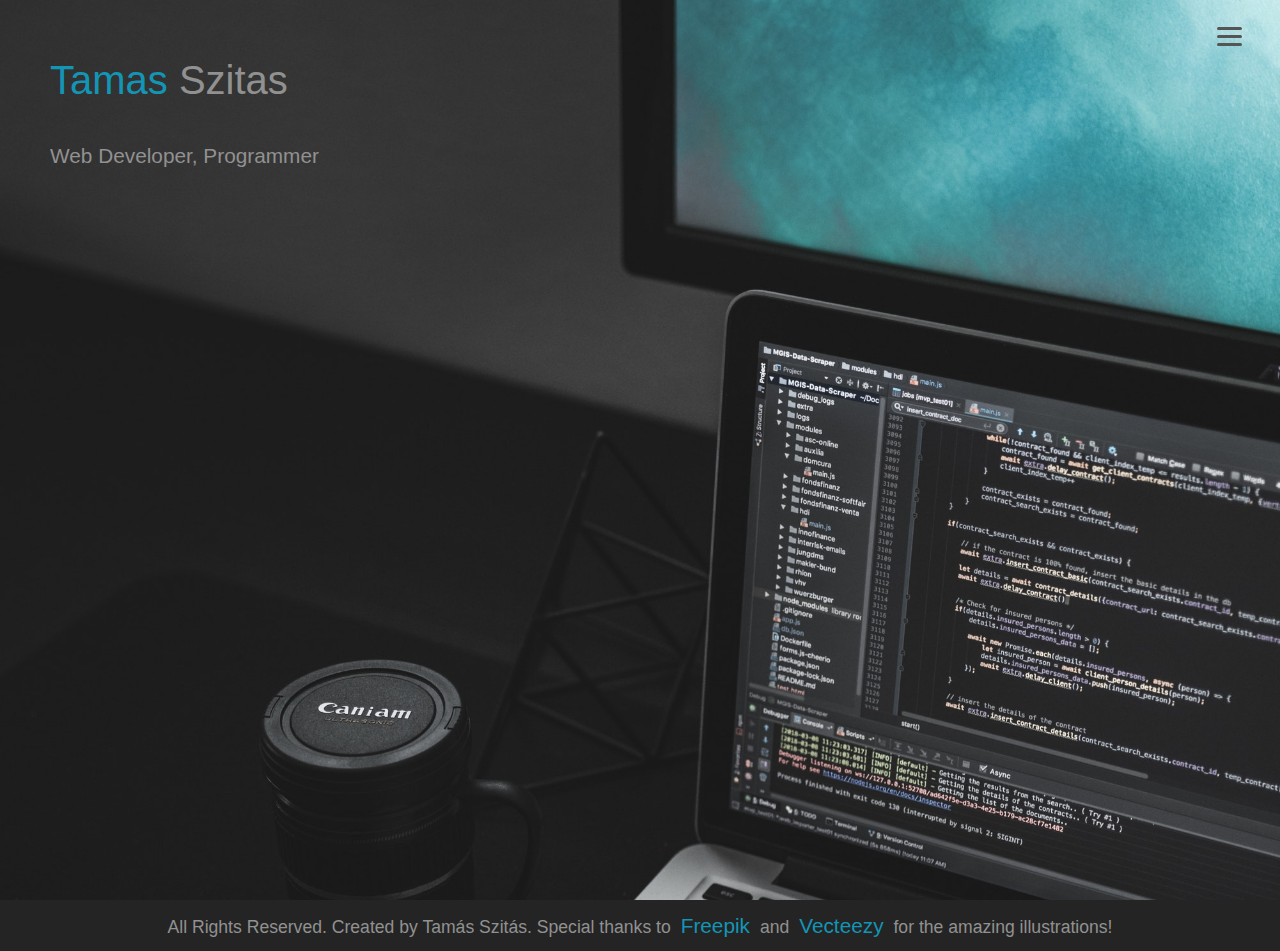
==== index.html @ 1372818f "Update index.html" ====
<!DOCTYPE html>
<html lang="en">
<head>
<meta charset="UTF-8">
<meta name="viewport" content="width=device-width,height=device-height,initial-scale=1.0">
<meta http-equiv="X-UA-Compatible" content="ie=edge">
<title>Tamas Szitas Curriculum Vitae</title>
<link rel="stylesheet" href="https://use.fontawesome.com/releases/v5.6.3/css/all.css" integrity="sha384-UHRtZLI+pbxtHCWp1t77Bi1L4ZtiqrqD80Kn4Z8NTSRyMA2Fd33n5dQ8lWUE00s/" crossorigin="anonymous">
<link rel="stylesheet" href="https://cdnjs.cloudflare.com/ajax/libs/font-awesome/4.7.0/css/font-awesome.css">

<link rel="stylesheet" href="mobile_first.css">
</head>
<body>
    <div class="menu-btn">
        <div class="btn-line"></div>
        <div class="btn-line"></div>
        <div class="btn-line"></div>
    </div>
    <!--
    <div class="language-container">
        <ul class="language-btns">
            <li class="language-btn english-btn"><a href="index_hungarian.html"></a></li>
            <li class="language-btn">
                <a href="index_german.html" class="german-btn">asd</a>
            </li>
            <li class="language-btn">
                <a href="index_hungarian.html" class="hungarian-btn">asd</a>
            </li>
        </ul>
    </div>-->

    <nav class="menu">
        <ul class="menu-nav">
            <li class="nav-item">
                <a href="index.html" class="nav-link" id="home-nav">Home</a>
            </li>
            <li class="nav-item">
                <a class="nav-link" id="about-me">About me</a>
            </li>
            <li class="nav-item">
                <a class="nav-link" id="edu-nav">Education</a>
            </li>
            <li class="nav-item">
                <a class="nav-link" id="work-nav">Workplaces</a>
            </li>
            <li class="nav-item">
                <a class="nav-link" id="contact-nav">Contact me</a>
            </li>
        </ul>
    </nav>

    <section id="landing-page">
        <div class="home-content">
            <h1 class="lg-heading">
                <span class="text-secondary">Tamas</span> Szitas
            </h1>
            <h2 class="sm-heading">
                Web Developer, Programmer
            </h2>
            <div class="icons">
                <a href="#!">
                    <i class="fab fa-twitter fa-2x"></i>
                </a>
                <a href="#!">
                    <i class="fab fa-facebook fa-2x"></i>
                </a>
                <a href="#!">
                    <i class="fab fa-linkedin fa-2x"></i>
                </a>
            </div>
        </div>
    </section>

    <section id="contact">
        <div class="contact-box">
            <p class="contact-title">If you are wondering how to reach me<i class="fas fa-comment contact-title-icon"></i></p>
            
            <form name="contact-form" class="contact-form" netlify>
                <div class="form-group">
                    <label for="name" class="contact-label">Type in your name</label>
                    <input type="text" class="form-input" placeholder="Please enter your full name">
                </div>
                <div class="form-group">
                    <label for="e-mail" class="contact-label">...and your E-mail address</label>
                    <input type="email" class="form-input" name="e-mail" id="e-mail" placeholder="E-mail address required">
                </div>
                <div class="form-group">
                    <label for="text" class="contact-label">Share your thoughts with me</label>
                    <textarea name="message" class="form-input form-message"></textarea>
                </div>
                <button type="submit" class="form-btn">Send Message</button>
            </form>
        </div>
    </section>

    <section id="school">
        <div class="cards">
            <div class="card card-1">
                <div class="card-1-bckg card-bckg"></div>
                <div class="card-1-content card-content">
                    <ul class="card-ul">
                        <i class="fas fa-angle-left arrow-left"></i>
                        <h3>Noszlopy G. Groundschool</h3>
                        <li>1997 - 2005</li>
                        <hr />
                    </ul>
                    <p class="card-text">I was, already as a kid, exceptionally interested in biology, chemistry, foreign languages and - of course - information technologies.</p>
                </div>
            </div>
            <div class="card card-2">
                <div class="card-2-bckg card-bckg"></div>
                <div class="card-2-content card-content">
                    <ul class="card-ul">
                        <i class="fas fa-angle-left arrow-left"></i>
                        <h3>Berzsenyi D. Highschool</h3>
                        <li>2005 - 2010</li>
                        <hr />
                    </ul>
                    <p class="card-text">My highschool studies incluced a "language preparation year" which put focus on learning English. I obtained my graduation as well as an English language certificate.</p>
                </div>
            </div>
            <div class="card card-3">
                <div class="card-3-bckg card-bckg"></div>
                <div class="card-3-content card-content">
                    <ul class="card-ul">
                        <i class="fas fa-angle-left arrow-left"></i>
                        <h3>University of Pécs</h3>
                        <li>2010 - 2014</li>
                        <hr />
                    </ul>
                    <p class="card-text">I attended the University of Pécs - Health Sciences section for four years where I successfully met all the requirements and received my Dietitian Bachelor degree.</p>
                </div>
            </div>
            <div class="card card-4">
                <div class="card-4-bckg card-bckg"></div>
                <div class="card-4-content card-content">
                    <ul class="card-ul">
                        <i class="fas fa-angle-left arrow-left"></i>
                        <h3>Berlitz Language School</h3>
                        <li>2018.07. - 2018.10.</li>
                        <hr />
                    </ul>
                    <p class="card-text">I completed a German language course where I successfully received my C1 (Advanced-level) language certificate.</p>
                </div>
            </div>
            <div class="card card-5">
                <div class="card-5-bckg card-bckg"></div>
                <div class="card-4-content card-content">
                    <ul class="card-ul">
                        <i class="fas fa-angle-left arrow-left"></i>
                        <h3>Dr. Heuer IT-Academy</h3>
                        <li>2019 - 2021</li>
                        <hr />
                    </ul>
                    <p class="card-text">I am currently attending the two-year-long academic course of Dr. Heuer IT-Academy where I intend to obtain my qualifiation as a software developer.</p>
                </div>
            </div>
        </div> 
    </section>
    
    <section id="exp">
        <div class="exp-cards">
            <div class="exp-card">
                <div class="xp-card-front carbona"></div>
                <div class="xp-card-back">
                    <ul class="card-ul">
                        <i class="fas fa-angle-left arrow-left"></i>
                        <h3>NaturMed Hotel Carbona</h3>
                        <li>2014.09. - 2015.03.</li>
                        <hr />
                    </ul>
                    <p class="card-text">I worked in the 4-Star Wellness Hotel as a professional dietitian where my tasks included diet planning, consultation, coordination of the cooking processes and documentation / administration.</p>
                </div>
            </div>
            <div class="exp-card">
                <div class="xp-card-front burton"></div>
                <div class="xp-card-back">
                    <ul class="card-ul">
                        <i class="fas fa-angle-left arrow-left"></i>
                        <h3>Burton's Biscuit Ltd.</h3>
                        <li>2015.04. - 2015.07.</li>
                        <hr />
                    </ul>
                    <p class="card-text">I worked as a trained man at a biscuit factory in Edinburgh. My task was to repeat the same three moves for 8 hours. Altough I admired Scotland I left shortly due to unexpected private difficulties.</p>
                </div>
            </div>
            <div class="exp-card">
                <div class="xp-card-front hungast"></div>
                <div class="xp-card-back">
                    <ul class="card-ul">
                        <i class="fas fa-angle-left arrow-left"></i>
                        <h3>HunGast Catering Service</h3>
                        <li>2015.09. - 2016.02.</li>
                        <hr />
                    </ul>
                    <p class="card-text">I got employed as a dietitian at a catering company where I was responsible for diet planning for children with different kinds of illnesses, coordination, preparation and portioning of food as well as administration.</p>
                </div>
            </div>
            <div class="exp-card">
                <div class="xp-card-front samson"></div>
                <div class="xp-card-back">
                    <ul class="card-ul">
                        <i class="fas fa-angle-left arrow-left"></i>
                        <h3>Samson 3s Security</h3>
                        <li>2016.05. - 2018.04.</li>
                        <hr />
                    </ul>
                    <p class="card-text">As a part of a family re-union I moved to Germany to start a new carreer. Since starving to death is certanily not my childhood dream I started working as a security guard during the language-learning process.</p>
                </div>
            </div>
            <div class="exp-card">
                <div class="xp-card-front webdev"></div>
                <div class="xp-card-back">
                    <ul class="card-ul">
                        <i class="fas fa-angle-left arrow-left"></i>
                        <h3>Web Development</h3>
                        <li>2018.06. - In progress...</li>
                        <hr />
                    </ul>
                    <p class="card-text">I am currently practicing Front-End Development and teaching myself through written documentations and online courses besides attending the IT Academy of Dr. Heuer in Bochum.</p>
                </div>
            </div>
        </div>
    </section>

    <section id="about" class="hide">
        <div class="about-content">
            <h2 class="about-title"><span class="text-secondary">Tamas</span> Szitas</h2>
            <img src="img/grumpy.jpg" class="menu-portrait" alt="Bewerbungsfoto">
            <p class="about-text1">Welcome to my page. You are here for a reason so I do not want to waste your time. Let me get to the introduction! I am an ex-dietitian who got engaged with programming, especially with Web-Development and I eager to learn everything about it in depth. This is a long and interesting journey which I happily take part in showing that I am willing to keep learning outside of school as well. In a rapidly changing environment - like programming - it is essential to be willing to keep up-to-date with recent technologies and new methods.</p>
            <p class="about-text2">I consider myself to be a reliable and honest person who does his best in every situation and is not afraid to admit if a mistake was made as I do not like pushing the responsibility on others for my mistakes. I like planning and preparing for certain tasks and occasions which makes it possible for me to always manage my time properly. I am a friendly person enjoys solving complex tasks and problems. Staying focused and disciplined is the key of efficiency.</p>
        </div>
    </section>

    <footer id="footer">All Rights Reserved. Created by Tamás Szitás. Special thanks to <a href="http://www.freepik.com">Freepik</a> and <a href="https://www.vecteezy.com/"> Vecteezy</a> for the amazing illustrations!</footer>
<script src="main.js"></script>
</body>
</html>
---- mobile_first.css ----
:root{
    --primary-color: rgb(145, 145, 145);
    --secondary-color: rgb(19, 149, 182);
}
@import url('https://fonts.googleapis.com/css?family=Roboto');

*{
    box-sizing: border-box;
}

body{
    font-weight: 400;
    line-height: 1.5;
    height: 100%;
    width: 100%;
    margin: 0;
    padding: 0;
    font-family: Roboto, sans-serif;
    color: var(--primary-color);
}

#landing-page{
    display: block;
    height: 100vh;
    background: url(img/prog.jpg) no-repeat top center/cover;
}
#landing-page.landing-hidden{
    display: none;
}

hr{
    width: 75%;
    border: 1px var(--secondary-color) solid;
}

.text-secondary{
    color: var(--secondary-color);
}

.home-content{
    display: block;
    width: 100%;
    padding: 20px;
    font-size: 1.3rem;
    z-index: 5;
    opacity: 1;
    transition: opacity 200ms ease-out;
    text-align: left;
}

.home-content > *{
    margin: 30px 30px;
}

.lg-heading{
    font-size: 2.5rem;
    font-weight: 500;
}

.menu-branding {
    display: block;
    margin: 0px;
    width: 300px;
    overflow: hidden;
    transition: all 400ms ease-out;
}

.menu-btn{
    position: absolute;
    z-index: 4;
    right: 3%;
    top: 3%;
    cursor: pointer;
    transition: transform 500ms ease-out;
    z-index: 10;
}

.btn-line{
    width: 25px;
    height: 3px;
    margin: 0px 0px 5px 0px;
    background-color: #555;
    border-radius: 10px;
}

h1, h2, h3{
    margin: 0;
    font-weight: 500;
}

h1{
    font-size: 2.1rem;
}

a{
    text-decoration: none;
    color: #999;
}

ul{
    margin: 0;
    list-style: none;
}

.icons > a{
    font-size: 1rem;
    padding: 0.4rem;
    margin: 0px 10px;
}

.icons a:hover{
    transition: color 400ms ease-out;
    color: var(--secondary-color);
}

.menu-btn.close{
    transition: transform 500ms ease-out;
    transform: rotate(180deg);
    top: 1%;
}

.menu-btn.close > .btn-line:nth-child(1){
    transition: transform 500ms ease-out;
    transform: rotate(45deg) translate(5px, 5px);
}

.menu-btn.close > .btn-line:nth-child(2){
    transition: all 500ms ease-out;
    opacity: 0;
}

.menu-btn.close > .btn-line:nth-child(3){
    transition: transform 500ms ease-out;
    transform: rotate(-45deg) translate(7px, -6px);
}

.menu-btn.close > .btn-line{
    background-color: var(--secondary-color);
}

.menu{
    position: absolute;
    top: 0;
    width: 100%;
    opacity: .95;
    visibility: hidden;
    overflow: hidden;
    z-index: 6;
}

.menu.show{
    visibility: visible;
    position: static;
}

.menu-nav{
    display: grid;
    grid-template-columns: repeat(2, 1fr);
    overflow: hidden;
    background-color: rgba(32, 32, 32, 1);
    margin: 0px;
    padding: 5px;
    list-style: none;
    transform: translate3d(100%, 0, 0);
    transition: all 400ms ease-out;
    z-index: 4;
}

.menu-nav.show{
    transform: translate3d(0, 0, 0);
}

.menu-portrait{
    display: block;
    margin: 20px auto;
    height: 170px;
    width: 170px;
    border-radius: 50%;
    box-shadow: 1px 1px 5px 2px var(--secondary-color), -1px -1px 5px 2px var(--secondary-color);
    background: url(img/grumpy.jpg);
    background-size: cover;
    animation-name: pulse;
    animation-duration: 1500ms;
    animation-iteration-count: infinite;
}

@keyframes pulse{
    0% {box-shadow: 0px 0px 7px 2px var(--secondary-color), 0px 0px 7px 2px var(--secondary-color);}
    50% {box-shadow: 0px 0px 7px 5px var(--secondary-color), 0px 0px 7px 5px var(--secondary-color);};
    100% {box-shadow: 0px 0px 7px 2px var(--secondary-color), 0px 0px 7px 2px var(--secondary-color);};
 }

.menu-nav > .nav-item{
    transform: translate3d(500px, 0, 0);
}

.menu-nav.show > .nav-item:nth-child(1){
    transition: transform 400ms ease-out 100ms;
    transform: translate3d(0, 0, 0);
}

.menu-nav.show > .nav-item:nth-child(2){
    transition: transform 400ms ease-out 200ms;
    transform: translate3d(0, 0, 0);
}

.menu-nav.show > .nav-item:nth-child(3){
    transition: transform 400ms ease-out 300ms;
    transform: translate3d(0, 0, 0);
}

.menu-nav.show > .nav-item:nth-child(4){
    transition: transform 400ms ease-out 400ms;
    transform: translate3d(0, 0, 0);
}

.menu-nav.show > .nav-item:nth-child(5){
    transition: transform 400ms ease-out 500ms;
    transform: translate3d(0, 0, 0);
}

.menu-nav.show > .nav-item:nth-child(6){
    transition: transform 400ms ease-out 600ms;
    transform: translate3d(0, 0, 0);
}

.nav-item{
    text-transform: uppercase;
    font-size: 1rem;
    padding: 5px 0px;
    transition: all 150ms ease-out;
    cursor: pointer;
    margin-top: 5px;
    margin-right: 5px;
}

.nav-item a{
    padding: 8px 10px;
    transition: all 200ms ease-out;
}

.nav-item a:hover{
    color: var(--secondary-color);
    border-radius: 20px;
    background-color: rgba(192, 192, 192, 0.05);
}

.nav-item.is-active > .nav-link{
    color: var(--secondary-color);
}

/* ABOUT SECTION */

#about.show{
    display: block;
    width: auto;
    transition: all 300ms ease-in-out 200ms;
    background: linear-gradient(180deg, rgb(19, 19, 19), #474747);
    background-size: cover;
    background-repeat: no-repeat;
    min-height: 100vh;
}

#about.hide{
    display: none;
}

.about-content{
    margin: 0 auto;
    padding: 25px;
    text-align: justify;
    line-height: 2;
    font-size: 1.1rem;
    max-width: 900px;
}

.about-content h2{
    font-size: 2.2rem;
}

.arrow-left{
    display: none;
    position: absolute;
    left: 3.5%;
    top: 5%;
    font-size: 2rem;
    color: var(--secondary-color);
    cursor: pointer;
    z-index: 6;
    transform: rotate(-90deg);
}

/* SCHOOL SECTION */

section#school{
    display: none;
}

#school.edu-shown{
    display: block;
    background: linear-gradient(180deg, rgb(31, 31, 31), #474747);
    background-size: cover;
    background-repeat: no-repeat;
    min-height: 100vh;
    width: auto;
    padding: 20px;
    margin: 0;
}

.cards{
    display: grid;
    grid-template-columns: repeat(auto-fill, minmax(250px, 1fr));
    grid-gap: 50px;
    transition: 300ms all ease-out;
    padding: 20px;
    margin: 0 auto;
}

.card{
    position: relative;
    background-color: rgba(32, 32, 32, 0.8);
    height: auto;
    line-height: 1.4;
    font-size: 1rem;
    opacity: 1;
    box-shadow: 2px 2px 5px 2px  #111;
}

.card.edu-shown:first-child{
    opacity: 1;
    transition: 400ms all ease-out 200ms;
}

.card.edu-shown:nth-child(2){
    opacity: 1;
    transition: 400ms all ease-out 270ms;
}

.card.edu-shown:nth-child(3){
    opacity: 1;
    transition: 400ms all ease-out 340ms;
}

.card.edu-shown:nth-child(4){
    opacity: 1;
    transition: 400ms all ease-out 410ms;
}

.card.edu-shown:nth-child(5){
    opacity: 1;
    transition: 400ms all ease-out 480ms;
}

.card-content{
    text-align: center;
    height: 100%;
    padding: 20px;
    font-size: 1.2rem;
    line-height: 1.6;
}

.card-ul{
    text-align: center;
    font-size: 1.2rem;
    width: 100%;
}

.card-content > p{
    margin-top: 30px;
}

h3{
    font-size: 1.2rem;
}

.card-content.school-content-shown{
    opacity: 1;
    z-index: 3;
}

.card-bckg{
    position: absolute;
    margin: -20px -35px;
    padding: 0;
    height: 90px;
    width: 90px;
    border-radius: 50%;
    box-shadow: 2px 2px 1px 1px var(--secondary-color);
}

.card-1-bckg{
    background: url(img/kid.png);
    background-size: cover;
    background-repeat: no-repeat;
}

.card-2-bckg{
    background: url(img/highschool.jpg);
    background-size: cover;
    background-repeat: no-repeat;
    background-position: center;
}

.card-3-bckg{
    background: url(img/uni.jpg);
    background-size: cover;
    background-repeat: no-repeat;
}

.card-4-bckg{
    background: url(img/berlitz.jpg);
    background-size: cover;
    background-repeat: no-repeat;
    background-origin: border-box;
}

.card-5-bckg{
    background: url(img/it-student.png);
    background-size: cover;
    background-position: center;
    background-repeat: no-repeat;
    background-origin: border-box;
}

/* EXPERIENCE SECTION */

section#exp{
    display: none;
    padding: 20px;
    margin: 0;
}

#exp.xp-shown{
    display: block;
    background: linear-gradient(180deg, rgb(31, 31, 31), #474747);
    background-size: cover;
    background-repeat: no-repeat;
    width: auto;
    min-height: 100vh;
}

.exp-cards {
    display: none;
    grid-template-columns: repeat(auto-fill, minmax(250px, 1fr));
    grid-gap: 50px;
    transition: 300ms all ease-out;
    padding: 20px;
    margin: 0 auto;
}

#exp.xp-shown > .exp-cards{
    display: grid;
}

.exp-card{
    position: relative;
    background-color: rgba(32, 32, 32, 0.8);
    height: auto;
    font-size: 1rem;
    opacity: 1;
    box-shadow: 2px 2px 5px 2px  #111;
}

.exp-cards.xp-shown{
    transition: all 400ms ease-in-out;
}

.exp-card.xp-shown{
    opacity: 1;
    transition: opacity 400ms ease-in-out;
}

.exp-card.xp-shown:nth-child(1){
    transition: opacity 400ms ease-in-out 200ms;
}

.exp-card.xp-shown:nth-child(2){
    transition: opacity 400ms ease-in-out 270ms;
}

.exp-card.xp-shown:nth-child(3){
    transition: opacity 400ms ease-in-out 340ms;
}

.exp-card.xp-shown:nth-child(4){
    transition: opacity 400ms ease-in-out 410ms;
}

.exp-card.xp-shown:nth-child(5){
    transition: opacity 400ms ease-in-out 480ms;
}

.exp-card.xp-shown:nth-child(6){
    transition: opacity 400ms ease-in-out 550ms;
}

.xp-card-front{
    position: absolute;
    margin: -20px -35px;
    padding: 0;
    height: 90px;
    width: 90px;
    border-radius: 50%;
    box-shadow: 2px 2px 1px 1px var(--secondary-color);
}

.xp-card-back{
    display: flex;
    justify-content: center;
    align-items: center;
    flex-direction: column;
    text-align: center;
    height: 100%;
    padding: 20px;
    font-size: 1.2rem;
    line-height: 1.6;
}

.xp-card-back > p{
    margin-top: 20px;
}

li{
    list-style: none;
}

.carbona{
    background: url(img/hotel.jpg) no-repeat;
    background-size: cover;
    background-position: center;
}

.burton{
    background: url(img/factory.jpg) no-repeat top center/cover;
}

.hungast{
    background: url(img/kitchen.jpg) no-repeat center center/cover;
}

.samson{
    background: url(img/security.jpg) no-repeat center top/cover;
}

.webdev{
    background: url(img/programmer.jpg) no-repeat center top/cover;
}

 /* CONTACT */
 #contact{
    display: none;
}

#contact.contact-shown{
    display: block;
    min-height: 100vh;
    background: linear-gradient(180deg, rgb(31, 31, 31), #474747);
    width: auto;
    font-size: 1rem;
    padding: 40px 20px;
}

.contact-box{
    display: block;
    min-height: 550px;
    max-width: 550px;
    margin: 50px auto;
    background: var(--primary-color);
}

.contact-title{
    color: var(--primary-color);
    font-size: 1.2rem;
    width: 100%;
    margin: 0;
    padding: 30px 10px;
    font-weight: 500;
    letter-spacing: 2px;
    text-align: center;
    background: rgba(32, 32, 32, 0.8);
    border-bottom: 1px solid var(--secondary-color);
}

.contact-title-icon{
    height: 15px;
    width: 15px;
    font-size: 20px;
    margin-left: 10px;
    transition: color 200ms ease-in-out;
}

.contact-box:hover .contact-title-icon{
    color: var(--secondary-color);
}

.contact-form{
    width: 100%;
    height: 100%;
    display: flex;
    flex-direction: column;
    align-items: center;
    justify-content: center;
    font-size: 1rem;
    padding: 15px;
}

.contact-label{
    display: block;
    color: rgba(32, 32, 32, 0.9);
    padding: 10px;
    font-family: Roboto, sans-serif;
    font-weight: 550;
    letter-spacing: 1px;
}

.form-group{
    margin: 10px;
    width: 90%;
}

.form-btn{
    color: var(--primary-color);
    font-family: Roboto, sans-serif;
    font-size: 1rem;
    font-weight: 550;
    border: none;
    outline: none;
    width: 90%;
    padding: 10px;
    margin: 30px;
    background-color: #444;
    transition: background-color 100ms ease-in-out;
    cursor: pointer;
}

.form-btn:hover{
    background-color: #333;
}

.form-btn:active{
    background-color: var(--secondary-color);
}

.form-input{
    width: 100%;
    border: none;
    outline: none;
    box-shadow: none;
    padding: 15px;
    box-shadow: 0 0 1px .5px #777;
}

.form-input:focus{
    box-shadow: 0 0 2px .5px var(--secondary-color);
}

.form-message{
    padding: 10px;
    min-height: 120px;
}

#footer{
    display: block;
    margin: 0 auto;
    text-align: center;
    padding: 10px;
    width: 100%;
    background: rgba(12, 12, 12, 0.9);
    color: var(--primary-color);
    font-size: 1.1rem;
}

footer a{
    color: var(--secondary-color);
    margin: 5px;
}

@media (min-width: 480px){
    .menu-nav{
        display: flex;
        flex-direction: column;
        flex-flow: row;
        flex-wrap: wrap;
        justify-content: space-evenly;
        align-items: center;
    }
    h2, h3, p, ul, a{
        font-size: 1.3rem;
    }
}

@media (min-width: 1220px){

    .cards, .exp-cards{
        grid-template-columns: repeat(auto-fill, minmax(400px, 1fr));
        grid-gap: 80px;
        padding: 50px 50px;
    }
}
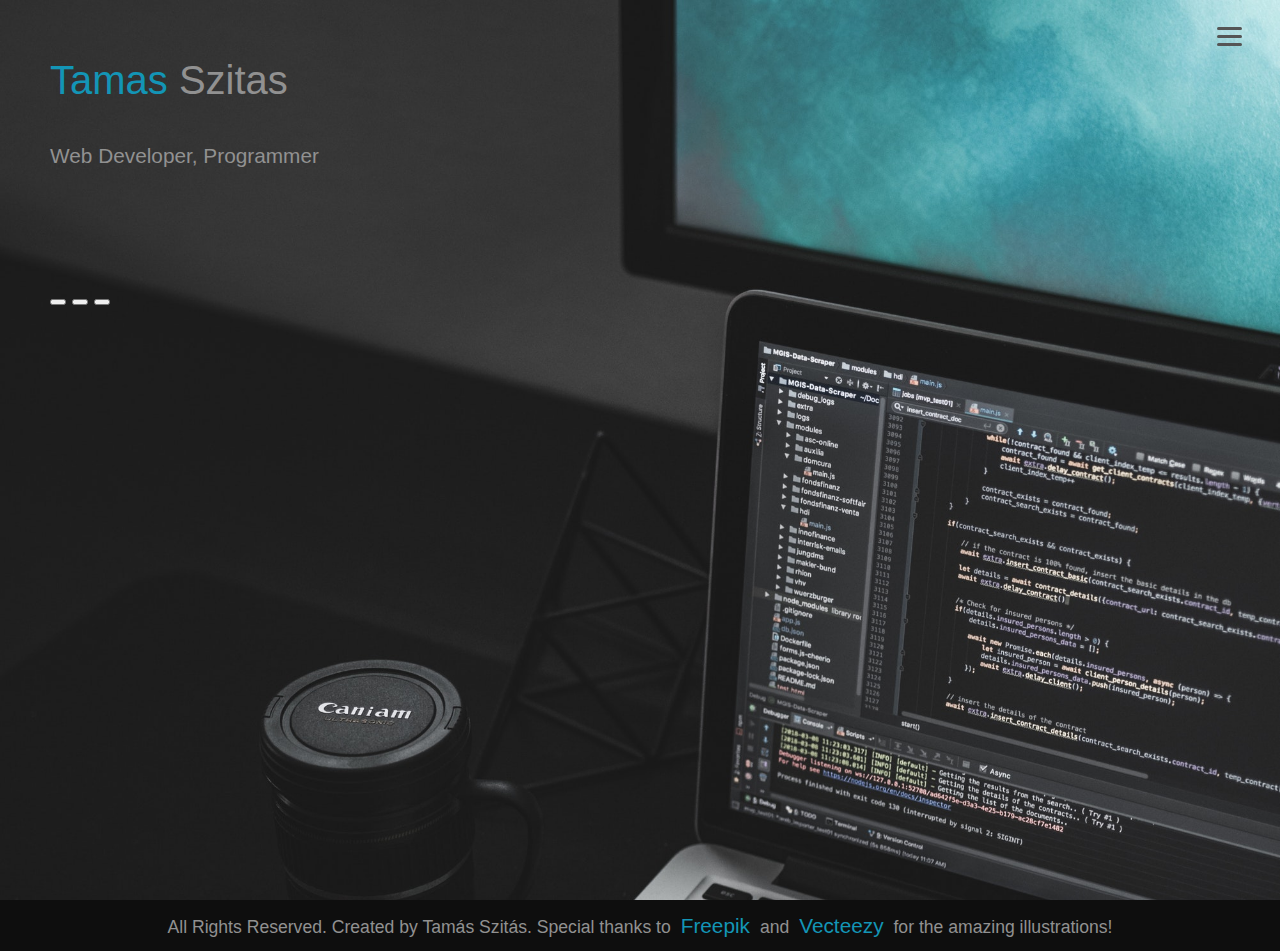
==== commit ef0b8320: "Update index.html" ====
--- a/index.html
+++ b/index.html
@@ -16,19 +16,7 @@
         <div class="btn-line"></div>
         <div class="btn-line"></div>
     </div>
-    <!--
-    <div class="language-container">
-        <ul class="language-btns">
-            <li class="language-btn english-btn"><a href="index_hungarian.html"></a></li>
-            <li class="language-btn">
-                <a href="index_german.html" class="german-btn">asd</a>
-            </li>
-            <li class="language-btn">
-                <a href="index_hungarian.html" class="hungarian-btn">asd</a>
-            </li>
-        </ul>
-    </div>-->
-
+        
     <nav class="menu">
         <ul class="menu-nav">
             <li class="nav-item">
@@ -68,6 +56,11 @@
                     <i class="fab fa-linkedin fa-2x"></i>
                 </a>
             </div>
+            <div class="lang-btns">
+                <button class="english" title="English" onclick="window.location='index.html';"></button>
+                <button class="german" title="German" onclick="window.location='index_german.html';"></button>
+                <button class="hungarian" title="Hungarian" onclick="window.location='index_hungarian.html';"></button>
+            </div>
         </div>
     </section>
 
@@ -228,9 +221,11 @@
             <h2 class="about-title"><span class="text-secondary">Tamas</span> Szitas</h2>
             <img src="img/grumpy.jpg" class="menu-portrait" alt="Bewerbungsfoto">
             <p class="about-text1">Welcome to my page. You are here for a reason so I do not want to waste your time. Let me get to the introduction! I am an ex-dietitian who got engaged with programming, especially with Web-Development and I eager to learn everything about it in depth. This is a long and interesting journey which I happily take part in showing that I am willing to keep learning outside of school as well. In a rapidly changing environment - like programming - it is essential to be willing to keep up-to-date with recent technologies and new methods.</p>
-            <p class="about-text2">I consider myself to be a reliable and honest person who does his best in every situation and is not afraid to admit if a mistake was made as I do not like pushing the responsibility on others for my mistakes. I like planning and preparing for certain tasks and occasions which makes it possible for me to always manage my time properly. I am a friendly person enjoys solving complex tasks and problems. Staying focused and disciplined is the key of efficiency.</p>
-        </div>
-    </section>
+            <p class="about-text2">I consider myself to be a reliable and honest person who does his best in every situation and is not afraid to admit if a mistake was made as I do not like pushing the responsibility on others for my mistakes. I like planning and preparing for certain tasks and occasions which makes it possible for me to always manage my time properly. I am a friendly person who enjoys solving complex tasks and problems. Staying focused and disciplined is the key of efficiency.</p>
+        </div>
+    </section>
+
+    <div id="to-top"><i class="fas fa-angle-double-up"></i></div>
 
     <footer id="footer">All Rights Reserved. Created by Tamás Szitás. Special thanks to <a href="http://www.freepik.com">Freepik</a> and <a href="https://www.vecteezy.com/"> Vecteezy</a> for the amazing illustrations!</footer>
 <script src="main.js"></script>
--- a/mobile_first.css
+++ b/mobile_first.css
@@ -6,6 +6,10 @@
 
 *{
     box-sizing: border-box;
+}
+
+html{
+    scroll-behavior: smooth;
 }
 
 body{
@@ -17,7 +21,13 @@
     padding: 0;
     font-family: Roboto, sans-serif;
     color: var(--primary-color);
-}
+    background-color: rgba(32, 32, 32, 1);
+}
+
+@keyframes fadeEffect {
+    from {opacity: 0;}
+    to {opacity: 1;}
+  }
 
 #landing-page{
     display: block;
@@ -117,6 +127,7 @@
     transition: transform 500ms ease-out;
     transform: rotate(180deg);
     top: 1%;
+    right: 1.5%;
 }
 
 .menu-btn.close > .btn-line:nth-child(1){
@@ -141,16 +152,18 @@
 .menu{
     position: absolute;
     top: 0;
+    height: 15%;
     width: 100%;
-    opacity: .95;
-    visibility: hidden;
+    opacity: 0;
     overflow: hidden;
     z-index: 6;
+    transition: 300ms transform ease-out;
+    transform-origin: top center;
 }
 
 .menu.show{
-    visibility: visible;
-    position: static;
+    position: sticky;
+    opacity: .9;
 }
 
 .menu-nav{
@@ -159,11 +172,12 @@
     overflow: hidden;
     background-color: rgba(32, 32, 32, 1);
     margin: 0px;
-    padding: 5px;
+    padding: 15px 5px 5px 5px;
     list-style: none;
-    transform: translate3d(100%, 0, 0);
-    transition: all 400ms ease-out;
+    transform: translate3d(0, -100%, 0);
+    transition: all 300ms ease-out;
     z-index: 4;
+    transform-origin: top center;
 }
 
 .menu-nav.show{
@@ -191,36 +205,36 @@
  }
 
 .menu-nav > .nav-item{
-    transform: translate3d(500px, 0, 0);
+    transform: translate3d(0, -500px, 0);
 }
 
 .menu-nav.show > .nav-item:nth-child(1){
-    transition: transform 400ms ease-out 100ms;
+    transition: transform 300ms ease-out 100ms;
     transform: translate3d(0, 0, 0);
 }
 
 .menu-nav.show > .nav-item:nth-child(2){
-    transition: transform 400ms ease-out 200ms;
+    transition: transform 300ms ease-out 200ms;
     transform: translate3d(0, 0, 0);
 }
 
 .menu-nav.show > .nav-item:nth-child(3){
-    transition: transform 400ms ease-out 300ms;
+    transition: transform 300ms ease-out 300ms;
     transform: translate3d(0, 0, 0);
 }
 
 .menu-nav.show > .nav-item:nth-child(4){
-    transition: transform 400ms ease-out 400ms;
+    transition: transform 300ms ease-out 400ms;
     transform: translate3d(0, 0, 0);
 }
 
 .menu-nav.show > .nav-item:nth-child(5){
-    transition: transform 400ms ease-out 500ms;
+    transition: transform 300ms ease-out 500ms;
     transform: translate3d(0, 0, 0);
 }
 
 .menu-nav.show > .nav-item:nth-child(6){
-    transition: transform 400ms ease-out 600ms;
+    transition: transform 300ms ease-out 600ms;
     transform: translate3d(0, 0, 0);
 }
 
@@ -272,6 +286,8 @@
     line-height: 2;
     font-size: 1.1rem;
     max-width: 900px;
+    animation: fadeEffect 1s;
+
 }
 
 .about-content h2{
@@ -314,6 +330,7 @@
     transition: 300ms all ease-out;
     padding: 20px;
     margin: 0 auto;
+    animation: fadeEffect 1s;
 }
 
 .card{
@@ -446,6 +463,7 @@
     transition: 300ms all ease-out;
     padding: 20px;
     margin: 0 auto;
+    animation: fadeEffect 1s;
 }
 
 #exp.xp-shown > .exp-cards{
@@ -555,7 +573,6 @@
     display: block;
     min-height: 100vh;
     background: linear-gradient(180deg, rgb(31, 31, 31), #474747);
-    width: auto;
     font-size: 1rem;
     padding: 40px 20px;
 }
@@ -566,6 +583,7 @@
     max-width: 550px;
     margin: 50px auto;
     background: var(--primary-color);
+    animation: fadeEffect 1s;
 }
 
 .contact-title{
@@ -675,6 +693,18 @@
     margin: 5px;
 }
 
+#to-top{
+    position: fixed;
+    bottom: 1%;
+    right: 1.5%;
+    font-size: 1.2rem;
+    color: var(--secondary-color);
+}
+
+#to-top > i{
+    cursor: pointer;
+}
+
 @media (min-width: 480px){
     .menu-nav{
         display: flex;
@@ -684,6 +714,7 @@
         justify-content: space-evenly;
         align-items: center;
     }
+
     h2, h3, p, ul, a{
         font-size: 1.3rem;
     }
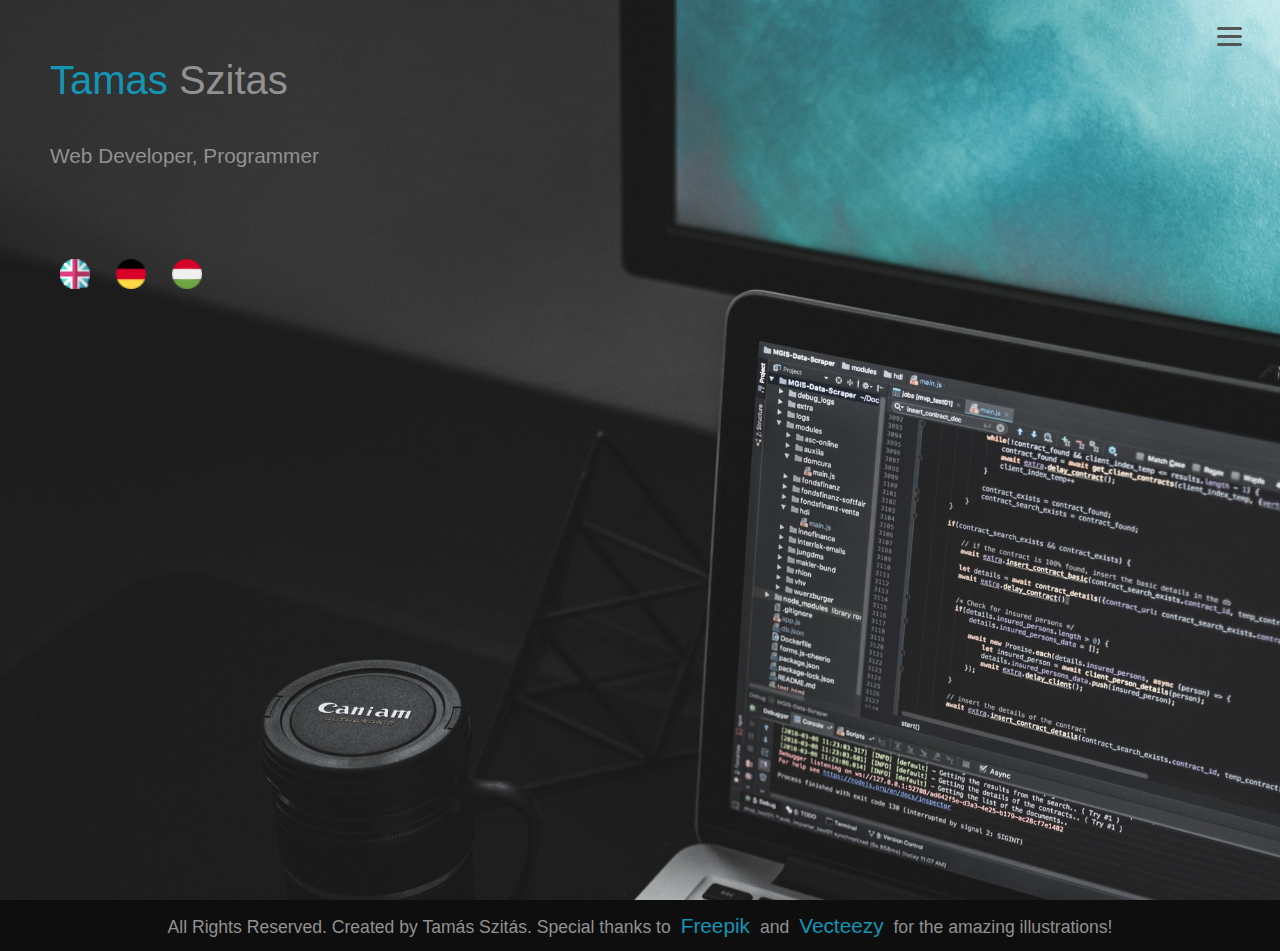
==== commit 471288a5: "Update index.html" ====
--- a/index.html
+++ b/index.html
@@ -45,21 +45,23 @@
             <h2 class="sm-heading">
                 Web Developer, Programmer
             </h2>
-            <div class="icons">
-                <a href="#!">
-                    <i class="fab fa-twitter fa-2x"></i>
-                </a>
-                <a href="#!">
-                    <i class="fab fa-facebook fa-2x"></i>
-                </a>
-                <a href="#!">
-                    <i class="fab fa-linkedin fa-2x"></i>
-                </a>
-            </div>
-            <div class="lang-btns">
-                <button class="english" title="English" onclick="window.location='index.html';"></button>
-                <button class="german" title="German" onclick="window.location='index_german.html';"></button>
-                <button class="hungarian" title="Hungarian" onclick="window.location='index_hungarian.html';"></button>
+            <div class="landing-icons">
+                <div class="icons">
+                    <a href="#!">
+                        <i class="fab fa-twitter fa-2x"></i>
+                    </a>
+                    <a href="#!">
+                        <i class="fab fa-facebook fa-2x"></i>
+                    </a>
+                    <a href="#!">
+                        <i class="fab fa-linkedin fa-2x"></i>
+                    </a>
+                </div>
+                <div class="lang-btns">
+                    <button class="english" title="English" onclick="window.location='index.html';"></button>
+                    <button class="german" title="German" onclick="window.location='index_german.html';"></button>
+                    <button class="hungarian" title="Hungarian" onclick="window.location='index_hungarian.html';"></button>
+                </div>
             </div>
         </div>
     </section>
@@ -68,14 +70,14 @@
         <div class="contact-box">
             <p class="contact-title">If you are wondering how to reach me<i class="fas fa-comment contact-title-icon"></i></p>
             
-            <form name="contact-form" class="contact-form" netlify>
+            <form name="contact-form" class="contact-form">
                 <div class="form-group">
                     <label for="name" class="contact-label">Type in your name</label>
-                    <input type="text" class="form-input" placeholder="Please enter your full name">
+                    <input type="text" class="form-input form-name" placeholder="Please enter your full name">
                 </div>
                 <div class="form-group">
                     <label for="e-mail" class="contact-label">...and your E-mail address</label>
-                    <input type="email" class="form-input" name="e-mail" id="e-mail" placeholder="E-mail address required">
+                    <input type="email" class="form-input form-email" name="e-mail" placeholder="E-mail address required">
                 </div>
                 <div class="form-group">
                     <label for="text" class="contact-label">Share your thoughts with me</label>
--- a/mobile_first.css
+++ b/mobile_first.css
@@ -121,6 +121,34 @@
 .icons a:hover{
     transition: color 400ms ease-out;
     color: var(--secondary-color);
+}
+
+.lang-btns{
+    height: 30px;
+    width: auto;
+}
+
+.lang-btns > button{
+    border: none;
+    outline: none;
+    box-shadow: none;
+    cursor: pointer;
+    height: 100%;
+    width: 30px;
+    margin: 10px;
+    padding: 0.4rem;
+}
+
+.english{
+    background: url(img/english.png) no-repeat center center/cover;
+}
+
+.german{
+    background: url(img/germany.png) no-repeat center center/cover;
+}
+
+.hungarian{
+    background: url(img/hungary.png) no-repeat center center/cover;
 }
 
 .menu-btn.close{
@@ -705,6 +733,12 @@
     cursor: pointer;
 }
 
+@media (min-width: 400px){
+    .cards, .exp-cards{
+    grid-template-columns: repeat(auto-fill, minmax(300px, 1fr));
+}
+}
+
 @media (min-width: 480px){
     .menu-nav{
         display: flex;
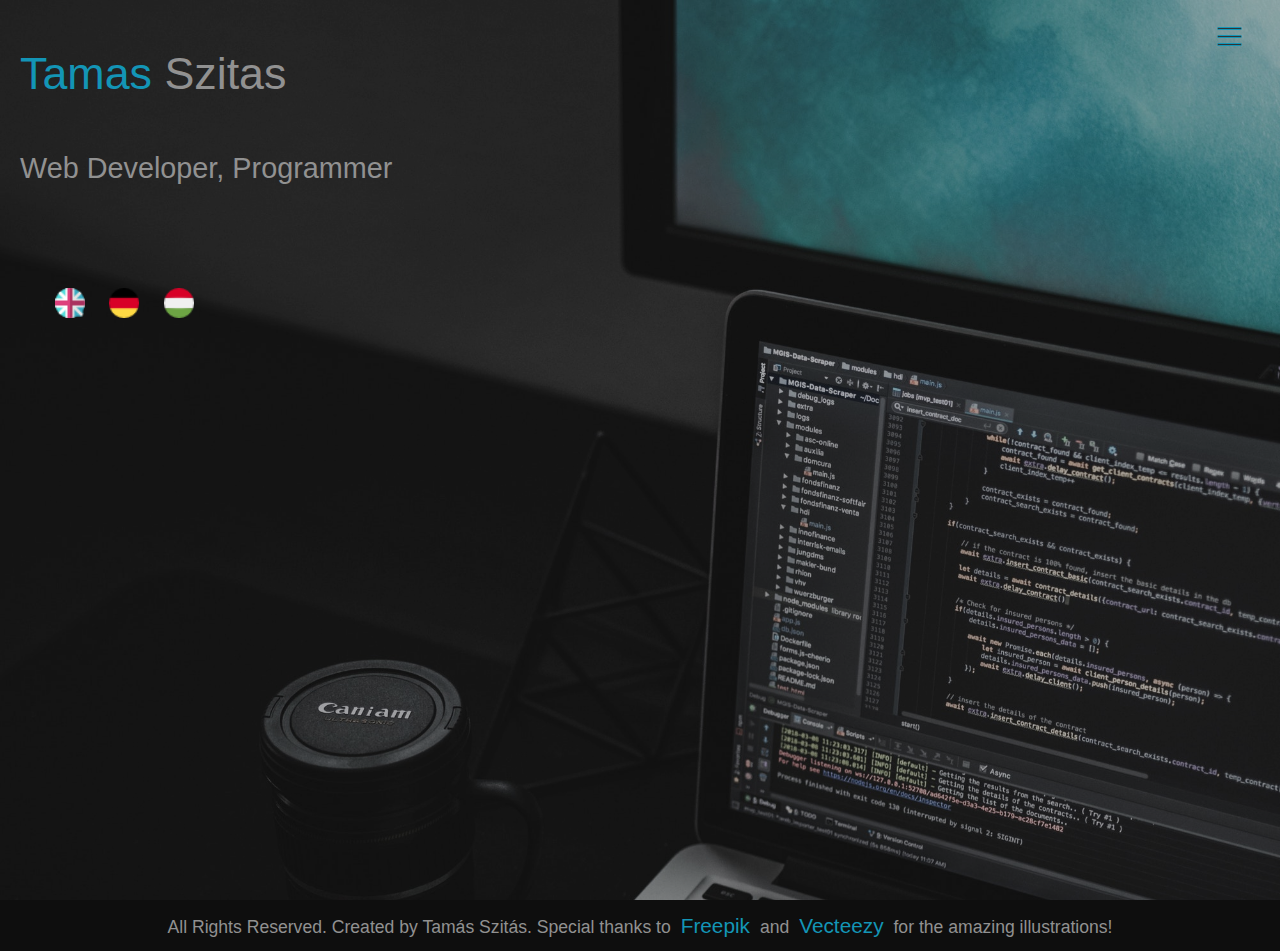
==== commit 231b4b0d: "Update index.html" ====
--- a/index.html
+++ b/index.html
@@ -70,7 +70,7 @@
         <div class="contact-box">
             <p class="contact-title">If you are wondering how to reach me<i class="fas fa-comment contact-title-icon"></i></p>
             
-            <form name="contact-form" class="contact-form">
+            <form name="contact-form" class="contact-form" data-netlify="true">
                 <div class="form-group">
                     <label for="name" class="contact-label">Type in your name</label>
                     <input type="text" class="form-input form-name" placeholder="Please enter your full name">
--- a/mobile_first.css
+++ b/mobile_first.css
@@ -49,22 +49,35 @@
 
 .home-content{
     display: block;
+    height: 100%;
     width: 100%;
     padding: 20px;
-    font-size: 1.3rem;
     z-index: 5;
-    opacity: 1;
+    background: rgba(0, 0, 0, .3);
     transition: opacity 200ms ease-out;
+    -webkit-transition: opacity 200ms ease-out;
+    -moz-transition: opacity 200ms ease-out;
+    -o-transition: opacity 200ms ease-out;
+    -ms-transition: opacity 200ms ease-out;
     text-align: left;
 }
+/* 
+-webkit-transition: ;
+-moz-transition: ;
+-o-transition: ;
+-ms-transition: ; */
 
 .home-content > *{
-    margin: 30px 30px;
+    padding: 20px 0px;
 }
 
 .lg-heading{
-    font-size: 2.5rem;
+    font-size: 2.8rem;
     font-weight: 500;
+}
+
+.sm-heading{
+    font-size: 1.8rem;
 }
 
 .menu-branding {
@@ -89,7 +102,8 @@
     width: 25px;
     height: 3px;
     margin: 0px 0px 5px 0px;
-    background-color: #555;
+    background-color: #333;
+    border: .5px var(--secondary-color) solid;
     border-radius: 10px;
 }
 
@@ -123,9 +137,20 @@
     color: var(--secondary-color);
 }
 
+.landing-icons{
+    height: auto;
+    width: 100%;
+    display: flex;
+    flex-direction: column;
+    flex: 1;
+    align-items: flex-start;
+    justify-content: center;
+}
+
 .lang-btns{
     height: 30px;
     width: auto;
+    margin-left: 25px;
 }
 
 .lang-btns > button{
@@ -700,6 +725,14 @@
     box-shadow: 0 0 2px .5px var(--secondary-color);
 }
 
+.error{
+    background: red;
+}
+
+.success{
+    background: green;
+}
+
 .form-message{
     padding: 10px;
     min-height: 120px;
@@ -727,6 +760,7 @@
     right: 1.5%;
     font-size: 1.2rem;
     color: var(--secondary-color);
+    transition: 100ms opacity ease-out;
 }
 
 #to-top > i{
